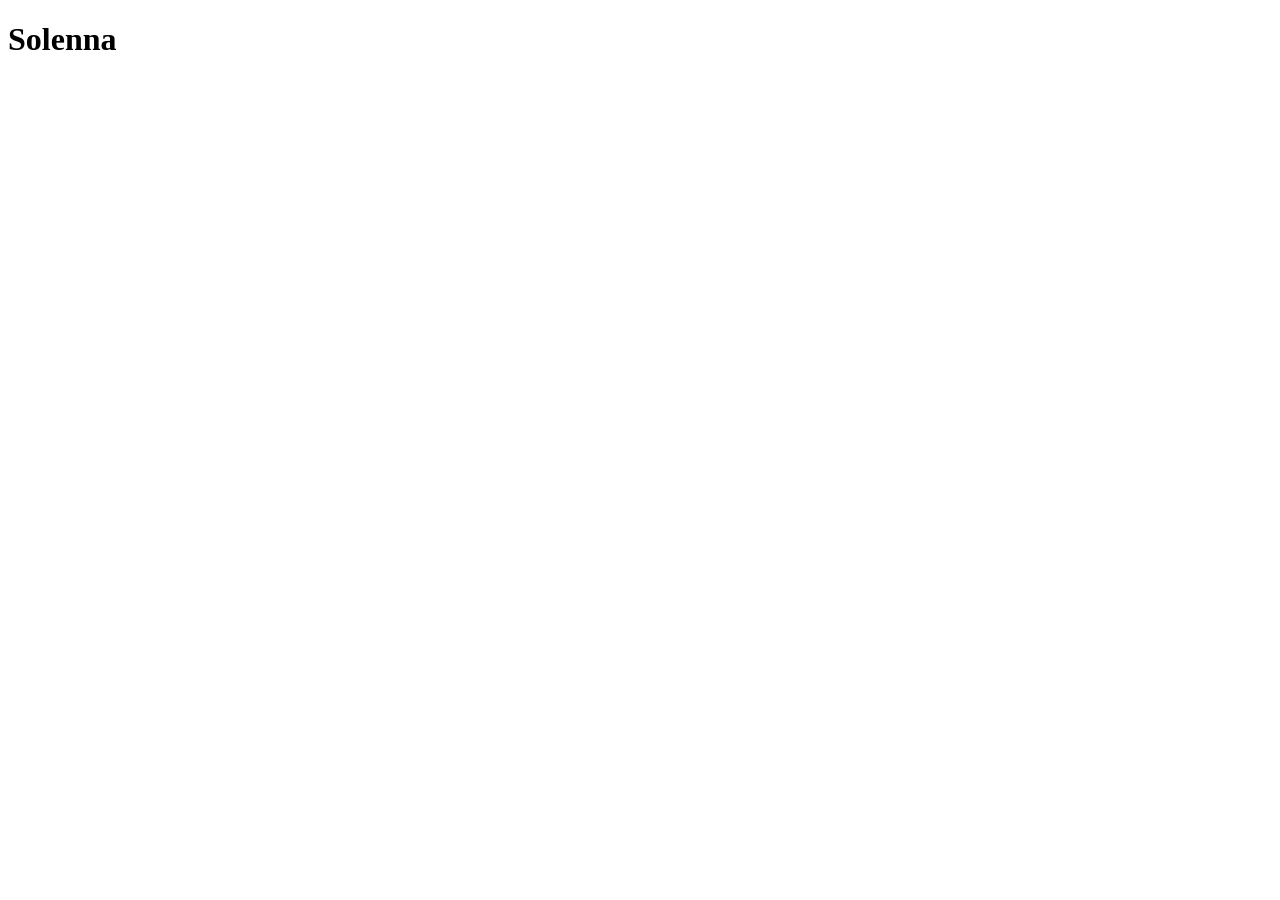
==== web/index.html @ 5d89807c "Add Rust server skeleton serving static frontend" ====
<!doctype html>
<html lang="en">
<head>
  <meta charset="utf-8">
  <meta name="viewport" content="width=device-width, initial-scale=1">
  <title>Solenna</title>
</head>
<body>
  <!-- Placeholder until the frontend shell lands (step 4). -->
  <h1>Solenna</h1>
</body>
</html>
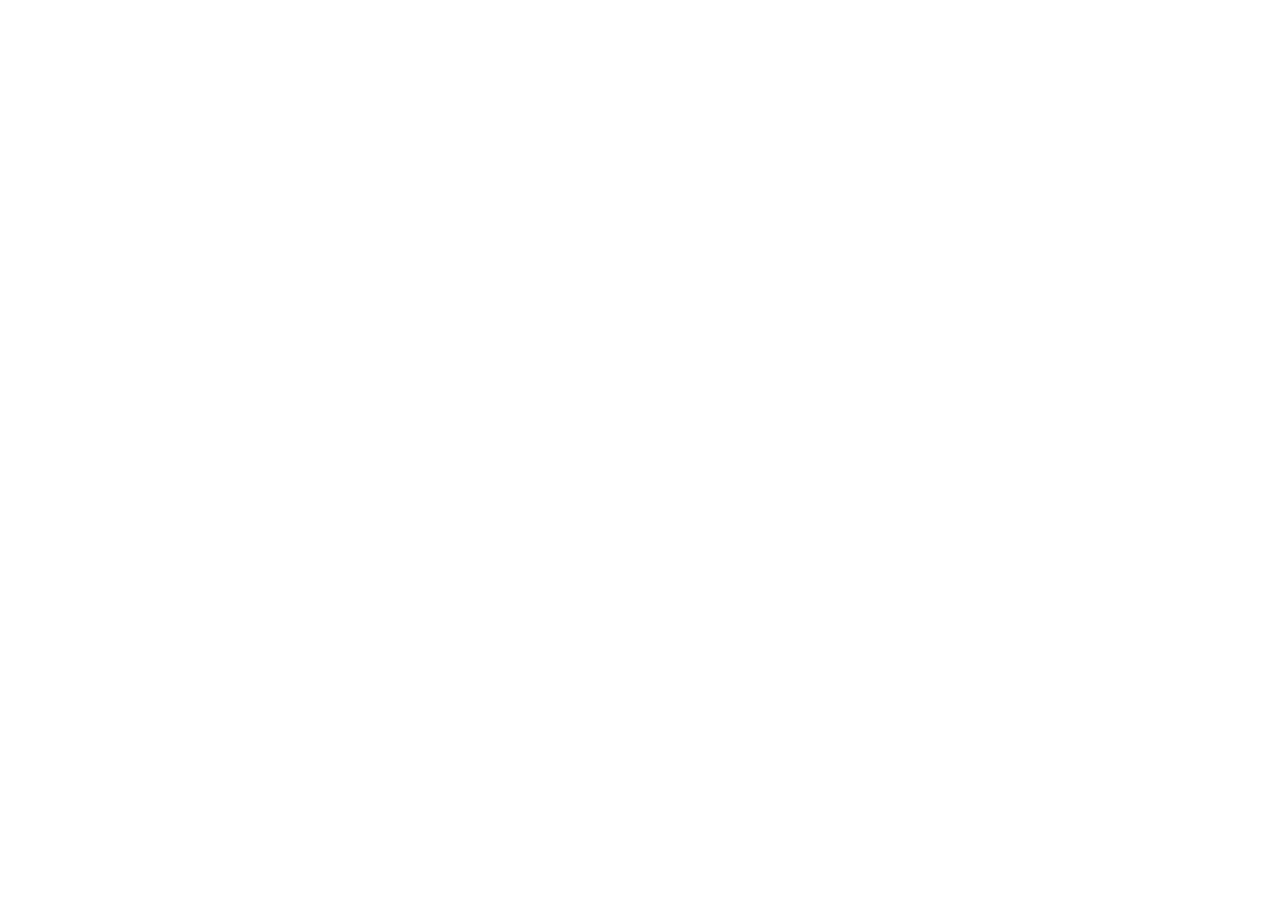
==== commit 4978d9fb: "Add frontend shell: router, store, i18n, responsive nav" ====
--- a/web/index.html
+++ b/web/index.html
@@ -2,11 +2,14 @@
 <html lang="en">
 <head>
   <meta charset="utf-8">
-  <meta name="viewport" content="width=device-width, initial-scale=1">
+  <meta name="viewport" content="width=device-width, initial-scale=1, viewport-fit=cover">
+  <meta name="color-scheme" content="light dark">
   <title>Solenna</title>
+  <link rel="stylesheet" href="/css/app.css">
+  <script type="module" src="/js/app.js"></script>
 </head>
 <body>
-  <!-- Placeholder until the frontend shell lands (step 4). -->
-  <h1>Solenna</h1>
+  <div id="app" class="app"></div>
+  <noscript>Solenna needs JavaScript. / A Solennához JavaScript szükséges.</noscript>
 </body>
 </html>
